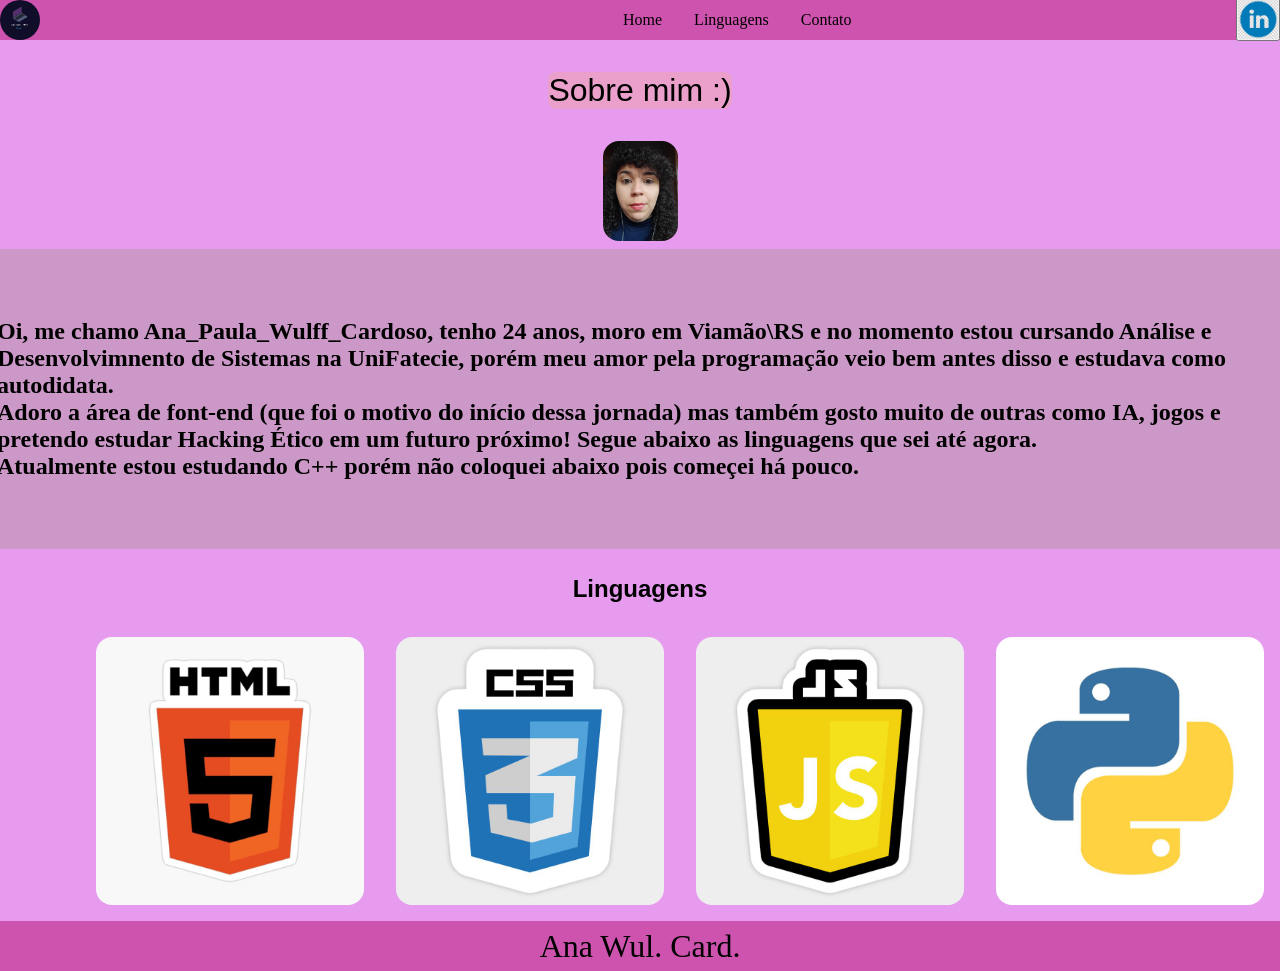
==== portfolio/code/index.html @ 44ef0a19 "Add files via upload Link correto e ajustado Ainda tenho que fazer algumas correções mas pelo menos" ====
<!DOCTYPE html>
<html lang="pt-br">
<head>
    <meta charset="UTF-8">
    <meta name="viewport" content="width=device-width, initial-scale=1.0">
    <title>Ana.Wul.Card- Dev</title>
<link rel="stylesheet" href="style.css">
</head>
<body>
    <header>
        <div>
            <img class="logo" src="../img/logo.png" alt="logo">
        </div>
        <div class="menu">
                <a>Home</a>
                <a>Linguagens</a>
                <a>Contato</a>
            </div>
            <section>
            <button><a><img class="linkedin" id="Linkedin" src="../img/linkedin.jpg" alt="LinkedIn"></a></button>
        </section>
        
    </header>
    <main>
        <h2 class="intro">Sobre mim :)</h2>
            <img class="perfil" src="../img/perfil.jpg" alt="Foto">
            <h1>Oi, me chamo Ana_Paula_Wulff_Cardoso, tenho 24 anos, moro em Viamão\RS e no momento estou cursando Análise e Desenvolvimnento de Sistemas na UniFatecie, porém meu amor pela programação veio bem antes disso e estudava como autodidata.<br> Adoro a área de font-end (que foi o motivo do início dessa jornada) mas também gosto muito de outras como IA, jogos e pretendo estudar Hacking Ético em um futuro próximo! Segue abaixo as linguagens que sei até agora.<br> Atualmente estou estudando C++ porém não coloquei abaixo pois começei há pouco.</h1><br>
        </div>
        <h2 class="hero-contain">Linguagens</h2><br>
        <section class="linguagens">
            <img class="html" src="../img/html.jpg" alt="HTML">
            <img class="css" src="../img/css.jpg" alt="CSS">
            <img class="js" src="../img/js.jpg" alt="JavaScript">
            <img class="python" src="../img/Python.jpg" alt="Python">
        </section>
    </main>
    <footer>
        <p>Ana Wul. Card.</p>
    </footer>
    <script>
        <onclick id="linkedin" src="https://www.linkedin.com/in/ana-paula-wulff-cardoso-38931222a/"/>
    </script>
</body>
</html>
---- portfolio/code/style.css ----
*{margin: 0;
padding: 0;
box-sizing: border-box;
}

body{
    background-color: #e79bee;
    color: #000;
}

header{
    max-width:auto;
    width:auto;
    height:40px;
    background-color: #ce53af;
    font-family: 'Times New Roman', Times, serif;
    color: #000;
    font-size: 1rem;
    font-weight: 300;
    display: flex;
    flex-direction: row;
    justify-content: space-between;
    align-items: center;
    

}
img.logo{
    display: flex;
    flex-direction:row;
    justify-content:space-between;
    align-items: right;
    gap:1rem;
    width:40px;
    height:40px;
    border-radius: 2rem;
    border-color: #000;
    max-width:max-content;

}
div.menu{
    display: flex;
    flex-direction: row;
    color: #000;
    justify-content: space-between;
    align-items: center;
    gap:2rem;
    padding:10px;
    width: 50px;
    height: 50px;
    max-width: max-content;
    border-radius: 1rem;
    border-color: #000;
}
img.linkedin{
    display: flex;
    flex-direction:column;
    justify-content:space-between;
    align-items:left;
    gap:1rem;
    max-width:max-content;
    width:40px;
    height:40px;
    border-color: #ffffff;
}
main{
    display: flex;
    flex-direction: column;
    justify-content: space-between;
    align-items: center;
    max-width:max-content;
}

h1{
    margin: 0.5rem;
    background-color: #cc98c8;
    font-family: 'Times New Roman', Times, serif;
    font-size: 1.5rem;
    gap:0.5rem;
    color:black;
    display: flex;
    flex-direction: column;
    justify-content:space-around;
    align-items: normal;
    font-weight:300px;
    width:1350px;
    height:300px;
    padding: 2rem;
    max-width: max-content;

}
h2.intro{
    max-width: 1140px;
    display: flex;
    flex-direction:column;
    justify-content:space-between;
    border-radius: 0.5rem;
    margin:2rem;
    width: max-content;
    height:auto;
    background-color: #eba0cb;
    font-family: Arial, Helvetica, sans-serif;
    font-size: 2rem;
    font-weight: 200;

    color:#000;

}
img.perfil{
    display: flex;
    flex-direction:column;
    justify-content:space-between;
    align-items:center;
    gap:2rem;
    max-width:max-content;
    width:100px;
    height:100px;
    border-radius: 1rem;
    border-color:#000;
}

.h2.contato{
background-color: #eed2f1;
font-family:Arial, Helvetica, sans-serif;
color: hsl(0, 0%, 0%);
font-size: 20px;
font-weight: 200;
text-transform: uppercase;
border-radius: 0.5rem;
}
h2.hero-contain{
    max-width:1140px;
    display: flex;
    flex-direction: column;
    justify-content: center;
    align-items: center;
    border-radius: 1rem;
    border-color: #000;
    color:#000;
    font-family: Arial, Helvetica, sans-serif;
    font-size: 1.5rem;
    width: auto;
    height:auto;
}
section.linguagens{
    font-family: 'Times New Roman', Times, serif;
    display: flex;
    flex-direction: row;
    justify-content: space-between;
    align-items: center;
    color:#000;
    width:1120px;
    height:300px;
    max-width: max-content;
    border-radius: 1rem;
    text-decoration: none;

}
img.html{
    display: flex;
    flex-direction:row;
    justify-content:space-between;
    align-items:center;
    max-width:max-content;
    width:300px;
    height:300px;
    padding:1rem;
    border-radius: 2rem;
    border-color: #000;
}
img.css{
    display: flex;
    flex-direction:row;
    justify-content:space-between;
    align-items:center;
    max-width:max-content;
    width:300px;
    height:300px;
    padding:1rem;
    border-radius: 2rem;
    border-color: #000;
}
img.js{
    display: flex;
    flex-direction:row;
    justify-content:space-between;
    align-items: center;
    max-width:max-content;
    width:300px;
    height:300px;
    padding:1rem;
    border-radius: 2rem;
    border-color: #000;
}
img.python{
    display: flex;
    flex-direction:row;
    justify-content:space-between;
    align-items:center;
    max-width:max-content;
    width: 300px;
    height:300px;
    padding:1rem;
    border-radius: 2rem;
    border-color: #000;
}

footer{
    background-color: #ce53af;
    width:auto;
    height:50px;
    font-weight: 200;
    display: flex;
    flex-direction:row;
    align-items: center;
    color:#000;
    justify-content: center;
    max-width:auto;
    font-size: 2rem;
}
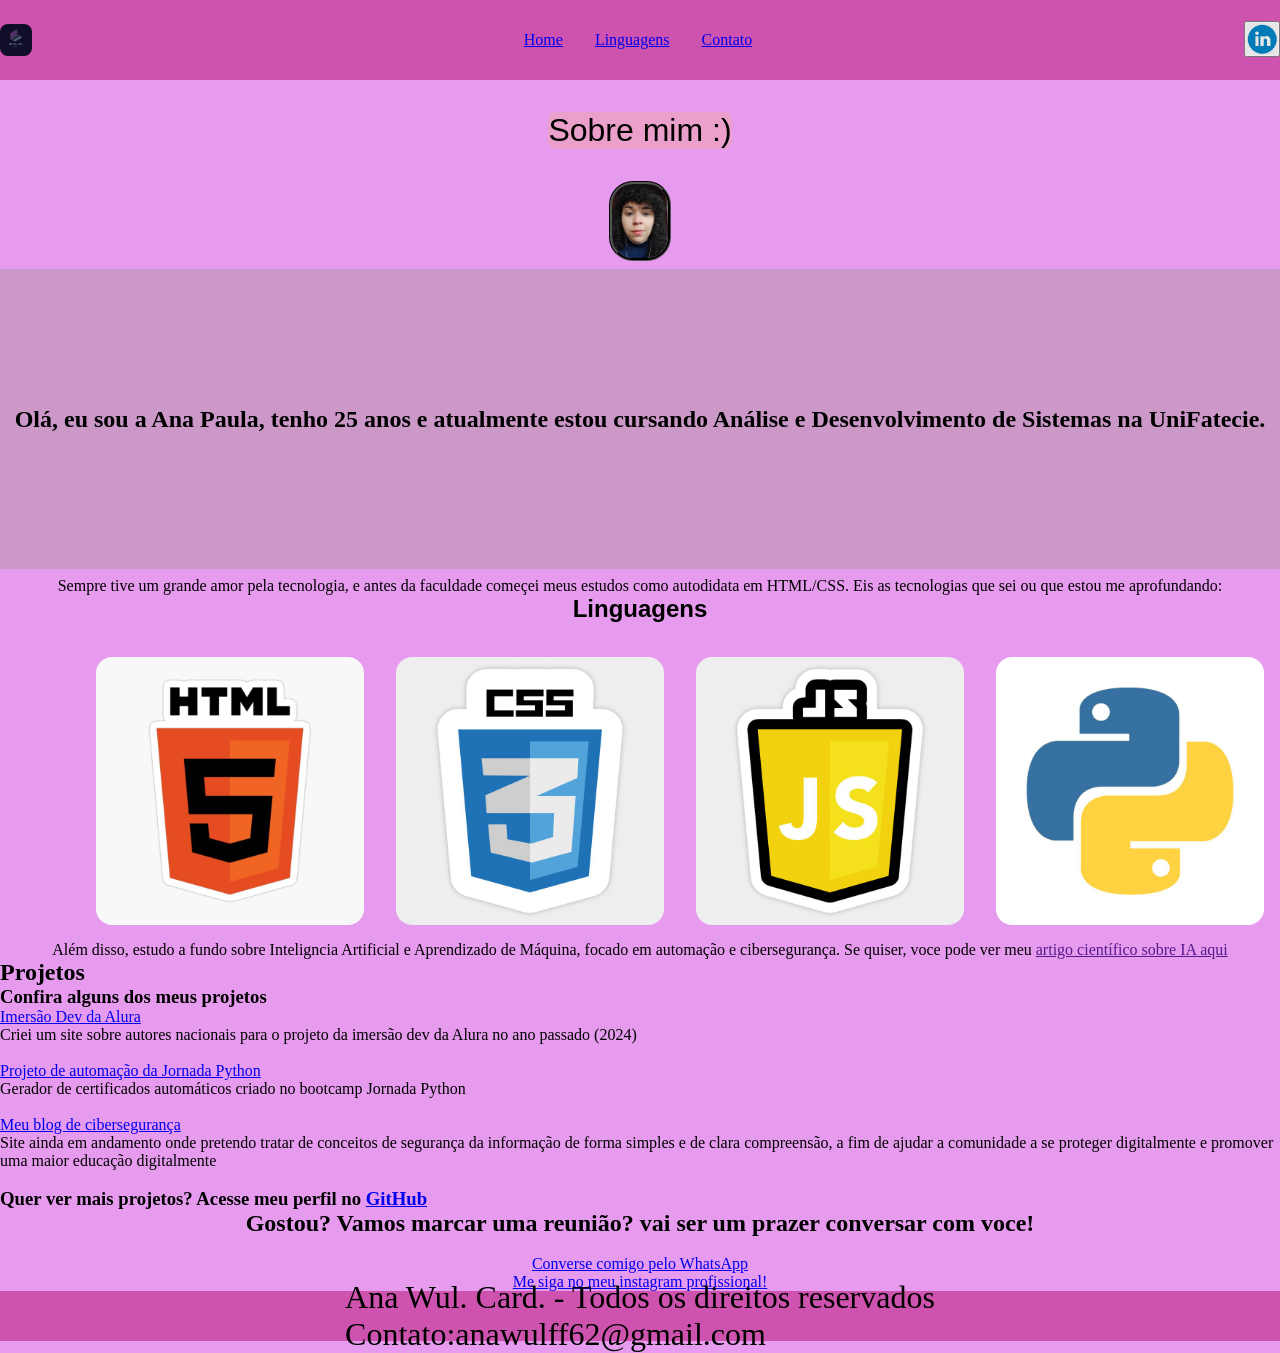
==== commit 5356d02d: "Atualizar o index.html" ====
--- a/portfolio/code/index.html
+++ b/portfolio/code/index.html
@@ -1,5 +1,7 @@
 <!DOCTYPE html>
+
 <html lang="pt-br">
+
 <head>
     <meta charset="UTF-8">
     <meta name="viewport" content="width=device-width, initial-scale=1.0">
@@ -12,19 +14,20 @@
             <img class="logo" src="../img/logo.png" alt="logo">
         </div>
         <div class="menu">
-                <a>Home</a>
-                <a>Linguagens</a>
-                <a>Contato</a>
+                <a href="#">Home</a>
+                <a href="#">Linguagens</a>
+                <a href="#">Contato</a>
             </div>
             <section>
-            <button><a><img class="linkedin" id="Linkedin" src="../img/linkedin.jpg" alt="LinkedIn"></a></button>
+            <button><a href="https://www.linkedin.com/in/ana-paula-wulff-cardoso-38931222a?utm_source=share&utm_campaign=share_via&utm_content=profile&utm_medium=android_app" target="_blank"><img class="linkedin" id="Linkedin" src="../img/linkedin.jpg" alt="LinkedIn"></a></button>
         </section>
         
     </header>
     <main>
         <h2 class="intro">Sobre mim :)</h2>
             <img class="perfil" src="../img/perfil.jpg" alt="Foto">
-            <h1>Oi, me chamo Ana_Paula_Wulff_Cardoso, tenho 24 anos, moro em Viamão\RS e no momento estou cursando Análise e Desenvolvimnento de Sistemas na UniFatecie, porém meu amor pela programação veio bem antes disso e estudava como autodidata.<br> Adoro a área de font-end (que foi o motivo do início dessa jornada) mas também gosto muito de outras como IA, jogos e pretendo estudar Hacking Ético em um futuro próximo! Segue abaixo as linguagens que sei até agora.<br> Atualmente estou estudando C++ porém não coloquei abaixo pois começei há pouco.</h1><br>
+            <h1>Olá, eu sou a Ana Paula, tenho 25 anos e atualmente estou cursando Análise e Desenvolvimento de Sistemas na UniFatecie.</h1>
+            <p>Sempre tive um grande amor pela tecnologia, e antes da faculdade começei meus estudos como autodidata em HTML/CSS. Eis as tecnologias que sei ou que estou me aprofundando:</p>
         </div>
         <h2 class="hero-contain">Linguagens</h2><br>
         <section class="linguagens">
@@ -32,13 +35,31 @@
             <img class="css" src="../img/css.jpg" alt="CSS">
             <img class="js" src="../img/js.jpg" alt="JavaScript">
             <img class="python" src="../img/Python.jpg" alt="Python">
+            <img class="mysql"src="" alt="mysql">
         </section>
+        <p>Além disso, estudo a fundo sobre Inteligncia Artificial e Aprendizado de Máquina, focado em automação e cibersegurança. Se quiser, voce pode ver meu <a href="" target="_blank">artigo científico sobre IA aqui</a></p>
+        <div>
+          <h2 class="projetos">Projetos</h2>
+          <h3>Confira alguns dos meus projetos</h3>
+          <a href="https://github.com/anapaulaw2024/imersao-dev-alura-gemini" target="_blank">Imersão Dev da Alura</a>
+          <p>Criei um site sobre autores nacionais para o projeto da imersão dev da Alura no ano passado (2024)</p>
+          <br>
+          <a href="https://github.com/anapaulaw2024/Projeto1-jornada-Python" target="_blank">Projeto de automação da Jornada Python</a>
+          <p>Gerador de certificados automáticos criado no bootcamp Jornada Python</p>
+          <br>
+          <a href="https://github.com/anapaulaw2024/Blog-ciberseguranca" target="_blank">Meu blog de cibersegurança</a>
+          <p>Site ainda em andamento onde pretendo tratar de conceitos de segurança da informação de forma simples e de clara compreensão, a fim de ajudar a comunidade a se proteger digitalmente e promover uma maior educação digitalmente</p>
+          <br>
+          <h3>Quer ver mais projetos? Acesse meu perfil no <a href="https://github.com/anapaulaw2024" target="_blank">GitHub</a></h3>
+        </div>
+        <h2>Gostou? Vamos marcar uma reunião? vai ser um prazer conversar com voce!</h2><br>
+        <a href="https://wa.me/qr/LNRYJHAEQHUFO1" target="blank">Converse comigo pelo WhatsApp</a>
+        <a href="https://www.instagram.com/anawulcard00010010?igsh=MW1wZ2M2YzQ4Z3V4OQ==" target ="_blank">Me siga no meu instagram profissional!</a>
     </main>
     <footer>
-        <p>Ana Wul. Card.</p>
+        <p>Ana Wul. Card. - Todos os direitos reservados<br>Contato:anawulff62@gmail.com</p>
     </footer>
     <script>
-        <onclick id="linkedin" src="https://www.linkedin.com/in/ana-paula-wulff-cardoso-38931222a/"/>
     </script>
 </body>
 </html>
--- a/portfolio/code/style.css
+++ b/portfolio/code/style.css
@@ -11,7 +11,7 @@
 header{
     max-width:auto;
     width:auto;
-    height:40px;
+    height:5rem;
     background-color: #ce53af;
     font-family: 'Times New Roman', Times, serif;
     color: #000;
@@ -30,9 +30,9 @@
     justify-content:space-between;
     align-items: right;
     gap:1rem;
-    width:40px;
-    height:40px;
-    border-radius: 2rem;
+    width:2rem;
+    height:2rem;
+    border-radius: 0.5rem;
     border-color: #000;
     max-width:max-content;
 
@@ -45,8 +45,8 @@
     align-items: center;
     gap:2rem;
     padding:10px;
-    width: 50px;
-    height: 50px;
+    width: ;
+    height: ;
     max-width: max-content;
     border-radius: 1rem;
     border-color: #000;
@@ -58,8 +58,8 @@
     align-items:left;
     gap:1rem;
     max-width:max-content;
-    width:40px;
-    height:40px;
+    width:2rem;
+    height:2rem;
     border-color: #ffffff;
 }
 main{
@@ -112,10 +112,11 @@
     align-items:center;
     gap:2rem;
     max-width:max-content;
-    width:100px;
-    height:100px;
-    border-radius: 1rem;
-    border-color:#000;
+    width:5rem;
+    height:5rem;
+    border-radius: 1.5rem;
+    border-color:#000;
+    border-style: groove;
 }
 
 .h2.contato{
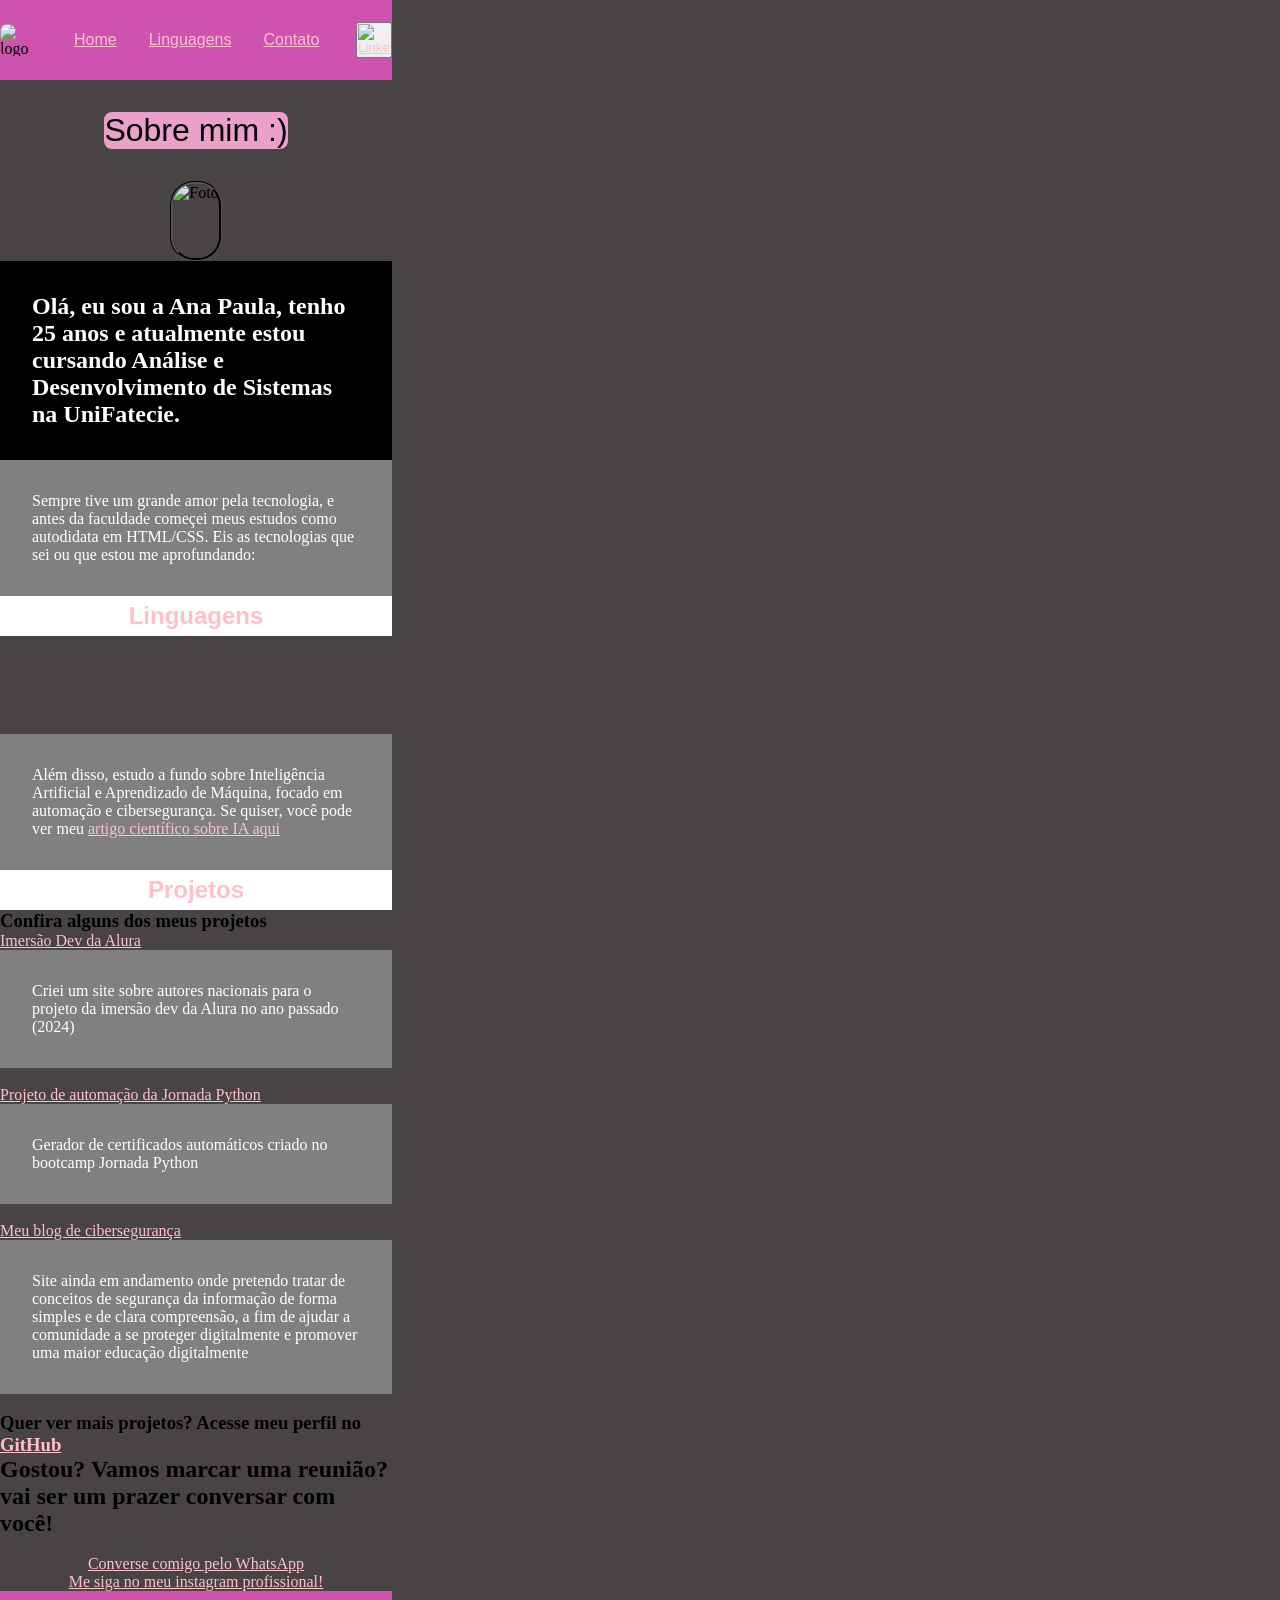
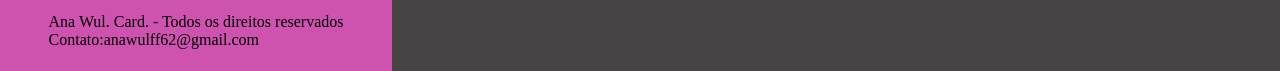
==== commit 95ea7309: "Atualizar o index.html" ====
--- a/portfolio/code/index.html
+++ b/portfolio/code/index.html
@@ -11,7 +11,7 @@
 <body>
     <header>
         <div>
-            <img class="logo" src="../img/logo.png" alt="logo">
+            <img class="logo" src="portfolio/img/logo.png" alt="logo">
         </div>
         <div class="menu">
                 <a href="#">Home</a>
@@ -19,25 +19,25 @@
                 <a href="#">Contato</a>
             </div>
             <section>
-            <button><a href="https://www.linkedin.com/in/ana-paula-wulff-cardoso-38931222a?utm_source=share&utm_campaign=share_via&utm_content=profile&utm_medium=android_app" target="_blank"><img class="linkedin" id="Linkedin" src="../img/linkedin.jpg" alt="LinkedIn"></a></button>
+            <button><a href="https://www.linkedin.com/in/ana-paula-wulff-cardoso-38931222a?utm_source=share&utm_campaign=share_via&utm_content=profile&utm_medium=android_app" target="_blank"><img class="linkedin" id="Linkedin" src="portfolio/img/linkedin.jpg" alt="LinkedIn"></a></button>
         </section>
         
     </header>
     <main>
         <h2 class="intro">Sobre mim :)</h2>
-            <img class="perfil" src="../img/perfil.jpg" alt="Foto">
+            <img class="perfil" src="portfolio/img/perfil.jpg" alt="Foto">
             <h1>Olá, eu sou a Ana Paula, tenho 25 anos e atualmente estou cursando Análise e Desenvolvimento de Sistemas na UniFatecie.</h1>
             <p>Sempre tive um grande amor pela tecnologia, e antes da faculdade começei meus estudos como autodidata em HTML/CSS. Eis as tecnologias que sei ou que estou me aprofundando:</p>
         </div>
         <h2 class="hero-contain">Linguagens</h2><br>
         <section class="linguagens">
-            <img class="html" src="../img/html.jpg" alt="HTML">
-            <img class="css" src="../img/css.jpg" alt="CSS">
-            <img class="js" src="../img/js.jpg" alt="JavaScript">
-            <img class="python" src="../img/Python.jpg" alt="Python">
+            <img class="html" src="portfolio/img/html.jpg" alt="HTML">
+            <img class="css" src="portfolio/img/css.jpg" alt="CSS">
+            <img class="js" src="portfolio/img/js.jpg" alt="JavaScript">
+            <img class="python" src="portfolio/img/Python.jpg" alt="Python">
             <img class="mysql"src="" alt="mysql">
         </section>
-        <p>Além disso, estudo a fundo sobre Inteligncia Artificial e Aprendizado de Máquina, focado em automação e cibersegurança. Se quiser, voce pode ver meu <a href="" target="_blank">artigo científico sobre IA aqui</a></p>
+        <p>Além disso, estudo a fundo sobre Inteligência Artificial e Aprendizado de Máquina, focado em automação e cibersegurança. Se quiser, você pode ver meu <a href="" target="_blank">artigo científico sobre IA aqui</a></p>
         <div>
           <h2 class="projetos">Projetos</h2>
           <h3>Confira alguns dos meus projetos</h3>
@@ -52,7 +52,7 @@
           <br>
           <h3>Quer ver mais projetos? Acesse meu perfil no <a href="https://github.com/anapaulaw2024" target="_blank">GitHub</a></h3>
         </div>
-        <h2>Gostou? Vamos marcar uma reunião? vai ser um prazer conversar com voce!</h2><br>
+        <h2>Gostou? Vamos marcar uma reunião? vai ser um prazer conversar com você!</h2><br>
         <a href="https://wa.me/qr/LNRYJHAEQHUFO1" target="blank">Converse comigo pelo WhatsApp</a>
         <a href="https://www.instagram.com/anawulcard00010010?igsh=MW1wZ2M2YzQ4Z3V4OQ==" target ="_blank">Me siga no meu instagram profissional!</a>
     </main>
--- a/portfolio/code/style.css
+++ b/portfolio/code/style.css
@@ -1,16 +1,19 @@
 *{margin: 0;
+
 padding: 0;
+
 box-sizing: border-box;
 }
 
 body{
-    background-color: #e79bee;
+    background-color: #484445;
     color: #000;
+    width: 24.5rem;
+    height: max-content;
 }
 
 header{
     max-width:auto;
-    width:auto;
     height:5rem;
     background-color: #ce53af;
     font-family: 'Times New Roman', Times, serif;
@@ -21,8 +24,6 @@
     flex-direction: row;
     justify-content: space-between;
     align-items: center;
-    
-
 }
 img.logo{
     display: flex;
@@ -40,13 +41,14 @@
 div.menu{
     display: flex;
     flex-direction: row;
+    font-family: Sans-Serif;
     color: #000;
     justify-content: space-between;
     align-items: center;
     gap:2rem;
-    padding:10px;
-    width: ;
-    height: ;
+    padding:2.5rem;
+    width: 20rem;
+    height: 5rem;
     max-width: max-content;
     border-radius: 1rem;
     border-color: #000;
@@ -72,21 +74,27 @@
 
 h1{
     margin: 0.5rem;
-    background-color: #cc98c8;
+    background-color: #000;
     font-family: 'Times New Roman', Times, serif;
     font-size: 1.5rem;
     gap:0.5rem;
-    color:black;
+    color: #fff;
     display: flex;
     flex-direction: column;
     justify-content:space-around;
     align-items: normal;
-    font-weight:300px;
-    width:1350px;
-    height:300px;
     padding: 2rem;
     max-width: max-content;
-
+    margin: 0;
+    border-color: violet;
+
+}
+p{
+  background-color: gray;
+  color: #fff;
+  padding: 2rem;
+  gap: 2rem;
+  justify-content: space-between;
 }
 h2.intro{
     max-width: 1140px;
@@ -115,7 +123,7 @@
     width:5rem;
     height:5rem;
     border-radius: 1.5rem;
-    border-color:#000;
+    border-color:#000;
     border-style: groove;
 }
 
@@ -129,18 +137,17 @@
 border-radius: 0.5rem;
 }
 h2.hero-contain{
-    max-width:1140px;
-    display: flex;
-    flex-direction: column;
-    justify-content: center;
-    align-items: center;
-    border-radius: 1rem;
-    border-color: #000;
-    color:#000;
-    font-family: Arial, Helvetica, sans-serif;
-    font-size: 1.5rem;
-    width: auto;
-    height:auto;
+  background-color: #fff;
+    display: flex;
+    flex-direction: column;
+    justify-content: center;
+    align-items: center;
+    border-color: #000;
+    color:pink;
+    font-family: Arial, Helvetica, sans-serif;
+    font-size: 1.5rem;
+    width: 24.5rem;
+    height: 2.5rem;
 }
 section.linguagens{
     font-family: 'Times New Roman', Times, serif;
@@ -149,8 +156,8 @@
     justify-content: space-between;
     align-items: center;
     color:#000;
-    width:1120px;
-    height:300px;
+    width:24.5rem;
+    height:max-content;
     max-width: max-content;
     border-radius: 1rem;
     text-decoration: none;
@@ -162,8 +169,8 @@
     justify-content:space-between;
     align-items:center;
     max-width:max-content;
-    width:300px;
-    height:300px;
+    width:2rem;
+    height:5rem;
     padding:1rem;
     border-radius: 2rem;
     border-color: #000;
@@ -174,8 +181,8 @@
     justify-content:space-between;
     align-items:center;
     max-width:max-content;
-    width:300px;
-    height:300px;
+    width:2rem;
+    height:5rem;
     padding:1rem;
     border-radius: 2rem;
     border-color: #000;
@@ -186,8 +193,8 @@
     justify-content:space-between;
     align-items: center;
     max-width:max-content;
-    width:300px;
-    height:300px;
+    width:2rem;
+    height:5rem;
     padding:1rem;
     border-radius: 2rem;
     border-color: #000;
@@ -198,24 +205,70 @@
     justify-content:space-between;
     align-items:center;
     max-width:max-content;
-    width: 300px;
-    height:300px;
-    padding:1rem;
-    border-radius: 2rem;
-    border-color: #000;
-}
-
-footer{
+    width: 2rem;
+    height:5rem;
+    padding:1rem;
+    border-radius: 2rem;
+    border-color: #000;
+}
+img.mysql{
+  display: flex;
+
+    flex-direction:row;
+
+    justify-content:space-between;
+    align-items:center;
+    max-width:max-content;
+    width: 2rem;
+    height:5rem;
+    padding:1rem;
+    border-radius: 2rem;
+    border-color: #000;
+}
+a{
+  cursor: pointer;
+  color: pink;
+}
+h2.projetos{
+  background-color: #fff;
+
+    display: flex;
+
+    flex-direction: column;
+    justify-content: center;
+    align-items: center;
+    border-color: #000;
+    color:pink;
+    font-family: Arial, Helvetica, sans-serif;
+    font-size: 1.5rem;
+    width: 24.5rem;
+    height: 2.5rem;
+}
+h3 p a{
+  background-color: #E2E2E2;
+    display: flex;
+    flex-direction: column;
+    justify-content: center;
+    align-items: center;
+    border-color: #000;
+    color:pink;
+    font-family: Arial, Helvetica, sans-serif;
+    font-size: 1.5rem;
+    width: 24.5rem;
+    height: 2.5rem;
+}
+footer p{
     background-color: #ce53af;
-    width:auto;
-    height:50px;
-    font-weight: 200;
+    font-size: sans-serif;
+    width:24.5;
+    height:5rem;
     display: flex;
     flex-direction:row;
     align-items: center;
     color:#000;
     justify-content: center;
-    max-width:auto;
-    font-size: 2rem;
-}
-
+    font-size: 1rem;
+    margin:0;
+}
+
+
